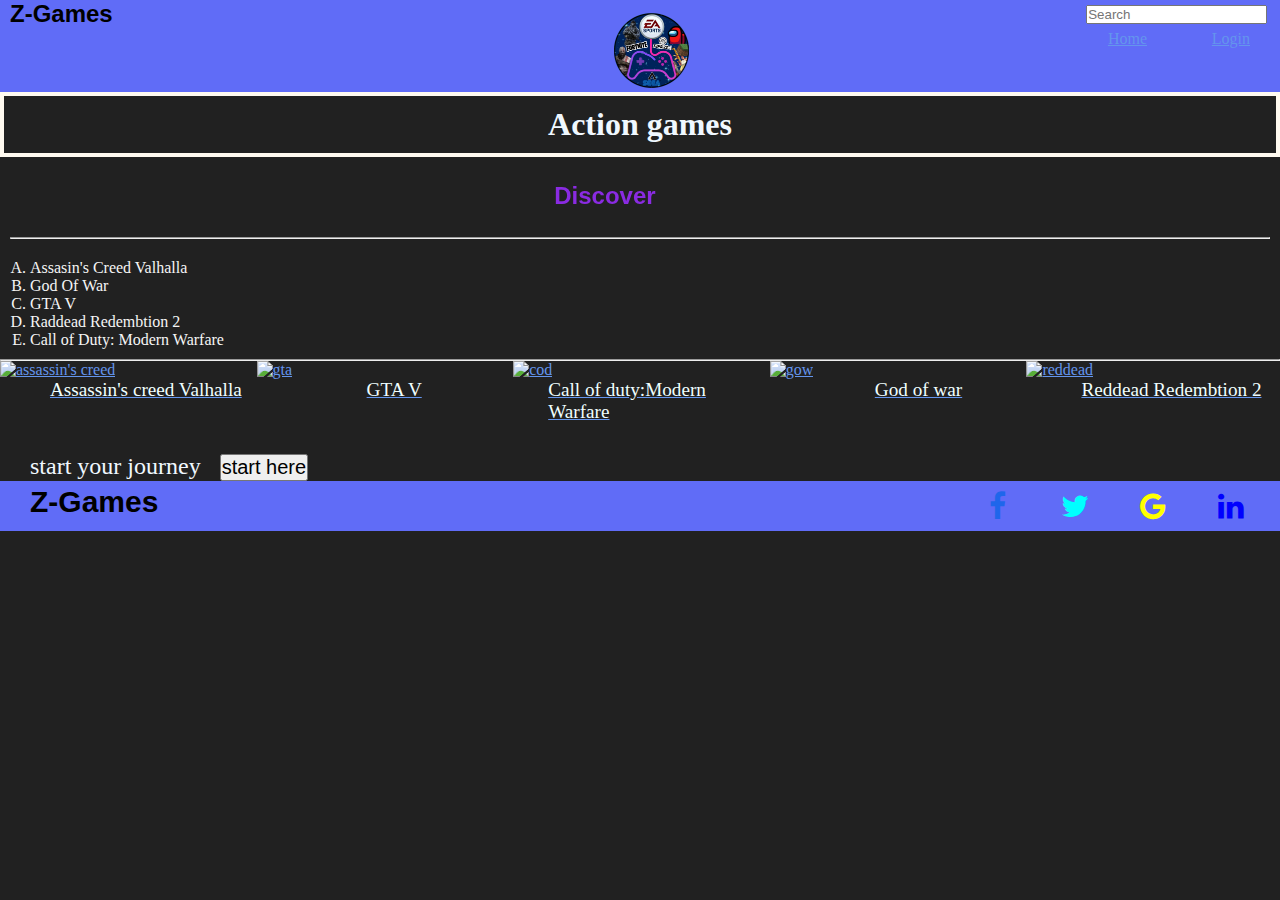
==== index.html @ ccd73c85 "abdalrahman-first" ====
<!DOCTYPE html>
<html>

<head>
    <title>
        just games
    </title>
    <link rel="stylesheet" href="style.css">
    <link rel="stylesheet" href="https://cdnjs.cloudflare.com/ajax/libs/font-awesome/4.7.0/css/font-awesome.min.css">
</head>

<body>
    <div class="pos">

        <header>
            <div class="z" style="font-family: sans-serif;">Z-Games</div>
            <img class="image" src="logo1.png" alt="logo" width="75" height="75" style="padding-top:10px ;">
            <input type="text" placeholder="Search">
            <a href="#home" class="home">Home</a>
            <a href="#login" class="login">Login</a>
        </header>

    </div>
    <h1>Action games</h1>
    <h2>
        <div class="ulcontain">
            <ul>
                <li class="li1">Discover </li>
                <li class="li2">Explore</li>
                <li class="li3">Enjoy</li>
            </ul>
        </div>
        <hr>
    </h2>
    <!-- games -->
    <div class="games">
        <ol type="A">
            <li>Assasin's Creed Valhalla</li>
            <li>God Of War</li>
            <li>GTA V</li>
            <li>Raddead Redembtion 2</li>
            <li>Call of Duty: Modern Warfare </li>
        </ol>
    </div>
    <hr>

    <!-- games -->
    <div class="container">
        <div class="asc">
            <a href="creed.html" target="_blank">
                <img src="image/assassin's_creed.jpg" alt="assassin's creed" width="280" height="300">
                <p>Assassin's creed Valhalla</p>
            </a>

        </div>
        <div class="gta">
            <a href="gta.html" target="_blank">
                <img src="image/Grand_Theft_Auto_V.png" alt="gta" width="280" height="300">
                <p>GTA V</p>
            </a>

        </div>
        <div class="cod">
            <a href="cod.html" target="_blank">
                <img src="image/call_of_duty.jpg" alt="cod" width="280" height="300">
                <p>Call of duty:Modern Warfare</p>
            </a>

        </div>
        <div class="gow">
            <a href="godofwar.html" target="_blank">
                <img src="image/god_of_war.jpg" alt="gow" width="280" height="300">
                <p>God of war</p>
            </a>

        </div>

        <div class="red">
            <a href="reddead.html" target="_blank">
                <img src="image/red_dead.jpg" alt="reddead" width="280" height="300">
                <p>Reddead Redembtion 2</p>
            </a>

        </div>
    </div>
    <div class="js">
        <p id="start">start your journey</p>
        <button type="button" onclick='document.getElementById("start").innerHTML="welcome"'>start here</button>
    </div>
    <!-- footer -->
    <div class="fot">
        <div class="footer">
            <div class="zf">Z-Games</div>
            <a href="#" class="fa fa-facebook" style="font-size: 30px;"></a>
            <a href="#" class="fa fa-twitter" style="font-size: 30px;"></a>
            <a href="#" class="fa fa-google" style="font-size: 30px;"></a>
            <a href="#" class="fa fa-linkedin" style="font-size: 30px;"></a>
            <a href="#" class="fa fa-youtube" style="font-size: 30px;"></a>
            <a href="#" class="fa fa-instagram" style="font-size: 30px;"></a>
        </div>
    </div>
</body>

</html>
---- style.css ----
* {
  margin: 0;
  padding: 0;
}
html {
  scroll-behavior: smooth;
}
body {
  background-color: rgb(33, 33, 33);
  overflow-x: hidden;
}
header {
  background-color: rgb(96, 108, 247);
  width: auto;
  position: relative;
  top: 0px;
  left: 0 px;
  height: 4%;
  z-index: 300;
}
.pos {
  position: sticky;
  width: 100%;
  top: 0px;
}
.z {
  display: inline-block;
  top: 0;
  font-size: x-large;
  font-weight: 700;
  margin-left: 10px;
  text-decoration: solid white 3px;
}
.image {
  margin-left: 48%;
  margin-right: 480%;
  margin-top: auto;
  width: "75px";
  height: "75px";
  margin-top: -25px;
}
input {
  right: 1%;
  top: 5%;
  position: absolute;
}
.home {
  right: 133px;
  top: 30px;
  position: absolute;
  display: inline-block;
}
.login {
  right: 30px;
  top: 30px;
  position: absolute;
  display: inline-block;
}
/* fonts */
h1 {
  /* width: 40%; */
  height: auto;
  color: aliceblue;
  padding-top: 10px;
  padding-bottom: 10px;
  text-align: center;
  border: 4px floralwhite solid;
  font-family: cursive;
  padding: auto;
}
h2 {
  color: aliceblue;
  padding-left: 10px;
  padding: 10px;
  font-family: arial;
}
h4 {
  color: whitesmoke;
}
td {
  color: whitesmoke;
}

p {
  color: aliceblue;
  padding-left: 30px;
}
a{
  color: cornflowerblue;
}
h3 {
  color: aliceblue;
  padding-left: 30px;
}
ol {
  padding: 10px;
  color: whitesmoke;
  padding-left: 30px;
}
/* games */
.container {
  display: grid;
  grid-template-columns: 1fr 1fr 1fr 1fr 1fr;
  grid-column-gap: 3px;
  overflow-x: auto;
}
/* games p */
.asc p {
  font-size: larger;
  color: azure;
  margin-left: 20px;
  padding-bottom: 10px;
}
.gta p {
  font-size: larger;
  color: azure;
  margin-left: 80px;
  padding-bottom: 10px;
}
.cod p {
  font-size: larger;
  color: azure;
  margin-left: 5px;
  padding-bottom: 10px;
}
.gow p {
  font-size: larger;
  color: azure;
  margin-left: 75px;
  padding-bottom: 10px;
}
.red p {
  font-size: larger;
  color: azure;
  margin-left: 25px;
  padding-bottom: 10px;
}
/* table */
table{
  margin-bottom: 10px;
  border: 2px blanchedalmond solid;
  border-collapse:collapse;
  width: 40%;
}
td{
  border-left: 1px white solid;
  border-collapse: collapse;
  padding-left: 15px;
  padding-bottom: 10px;
}
thead{
  text-align: center;
  height:60px;
  font-size: 20px;
}
/* iframe */
iframe{
  width: 40%;
  height: 450px;
  position: relative;
  left: 60%;
}
/* pseudo elements */
a:visited{
  color: coral;
}
a:hover{
  color: aqua;
}
tr:hover{
  background-color:rgba(255, 229, 196, 0.105);
}
td:hover{
  background-color:rgba(255, 229, 196, 0.177) ;
}
/* footer */
.fot {
  position: relative;
  bottom: 0;
  left: 0;
  width: auto;
}
.footer {
  position: relative;
  left: 0;
  bottom: 0;
  width: 100%;
  height: 50px;
  background-color: rgb(96, 108, 247);
  overflow: hidden;
}

.zf {
  position: relative;
  left: 30px;
  font-size: 30px;
  font-weight: bold;
  font-family: sans-serif;
  bottom: -4px;
}

.fa {
  position: relative;
  top: -49px;
  left: 960px;
  padding: 20px;
  width: 30px;
  /* bottom: -36px; */
  text-align: center;
  text-decoration: none;
  margin: 5px 2px;
  overflow: hidden;
}

.fa-facebook {
  color: rgb(31, 102, 235);
}

.fa-twitter {
  color: aqua;
}

.fa-google {
  color: yellow;
}

.fa-linkedin {
  color: blue;
}

.fa-youtube {
  color: red;
}

.fa-instagram {
  color: purple;
}
/* animation */
.ulcontain{
  width: 200px;
  overflow: hidden;
  margin-left:42%;
}
ul{
  display: inline-flex;
  list-style-type:none;
  position: relative;
  animation: list 4s ease-out infinite;
}
ul li{
  margin:15px;
}
.li1{
  width: 200px;
  color: blueviolet;
}
.li2{
  width: 200px;
  color: crimson;
}
.li3{
  width: 200px;
  height: 40px;
  color: coral;
}
@keyframes list{
  0%{right: 0;}
  50%{right: 200px;}
  100%{right: 400px;}
}
/* java elements */
#start{
  text-align: center;
  /* margin-left: 50% ; */
  padding-top: 20px;
  font-size:x-large;
  display: inline-block;
}
button{
  margin-left: 15px ;
  font-size: 20px;
}
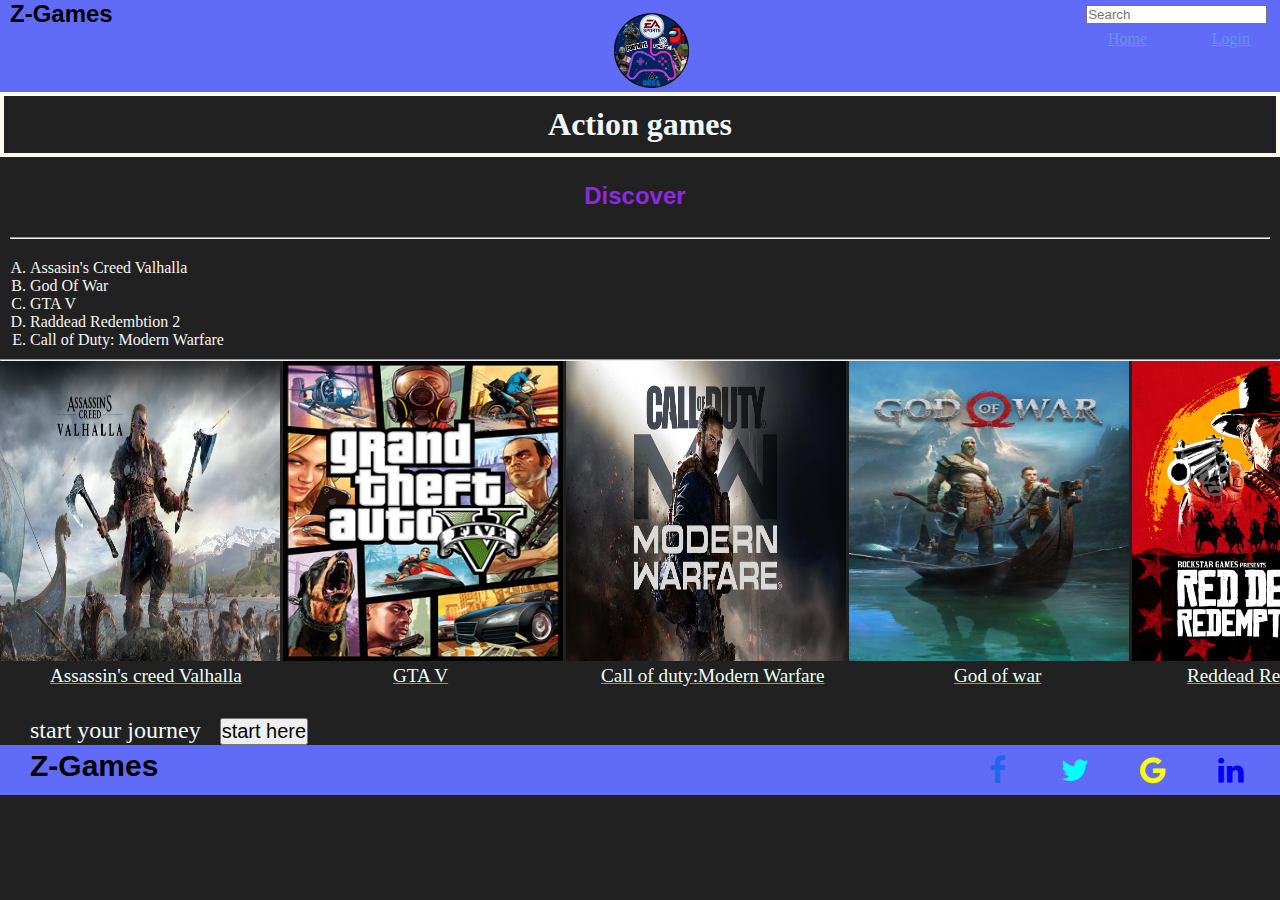
==== commit c8314f53: "abdalrahman-animation fix" ====
--- a/index.html
+++ b/index.html
@@ -25,6 +25,7 @@
     <h2>
         <div class="ulcontain">
             <ul>
+                <li class="li0"> </li>
                 <li class="li1">Discover </li>
                 <li class="li2">Explore</li>
                 <li class="li3">Enjoy</li>
@@ -101,4 +102,4 @@
     </div>
 </body>
 
-</html>+</html>
--- a/style.css
+++ b/style.css
@@ -20,6 +20,7 @@
 }
 .pos {
   position: sticky;
+  z-index:100;
   width: 100%;
   top: 0px;
 }
@@ -279,4 +280,4 @@
 button{
   margin-left: 15px ;
   font-size: 20px;
-}+}
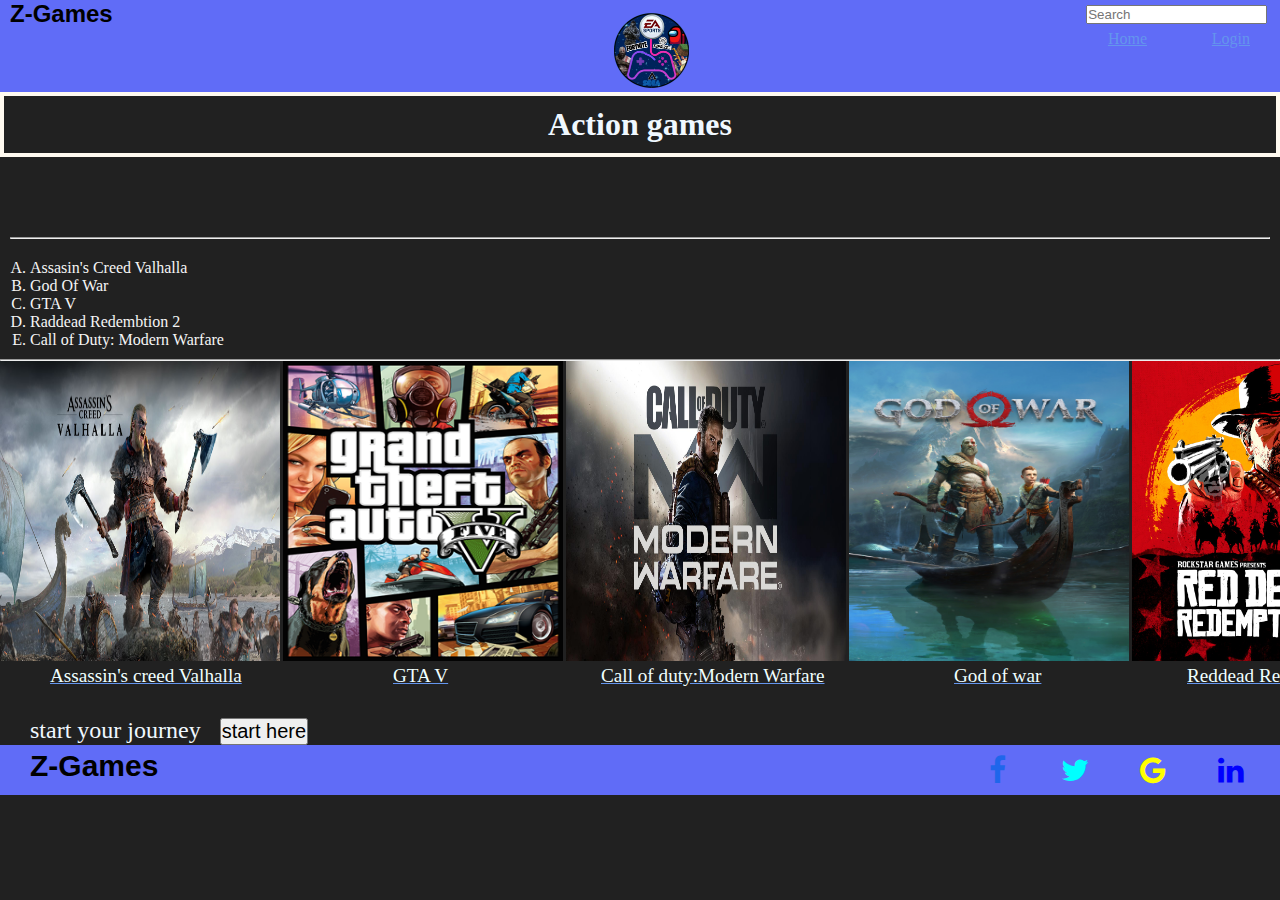
==== commit 012dacf0: "abdalrahman - animation improvement" ====
--- a/index.html
+++ b/index.html
@@ -29,6 +29,7 @@
                 <li class="li1">Discover </li>
                 <li class="li2">Explore</li>
                 <li class="li3">Enjoy</li>
+                <li class="li4"> </li>
             </ul>
         </div>
         <hr>
--- a/style.css
+++ b/style.css
@@ -251,6 +251,9 @@
 ul li{
   margin:15px;
 }
+.li0{
+  width: 200px;
+}
 .li1{
   width: 200px;
   color: blueviolet;
@@ -266,8 +269,9 @@
 }
 @keyframes list{
   0%{right: 0;}
-  50%{right: 200px;}
-  100%{right: 400px;}
+  33%{right: 200px;}
+  66%{right: 400px;}
+  100%{right: 600px;}
 }
 /* java elements */
 #start{
